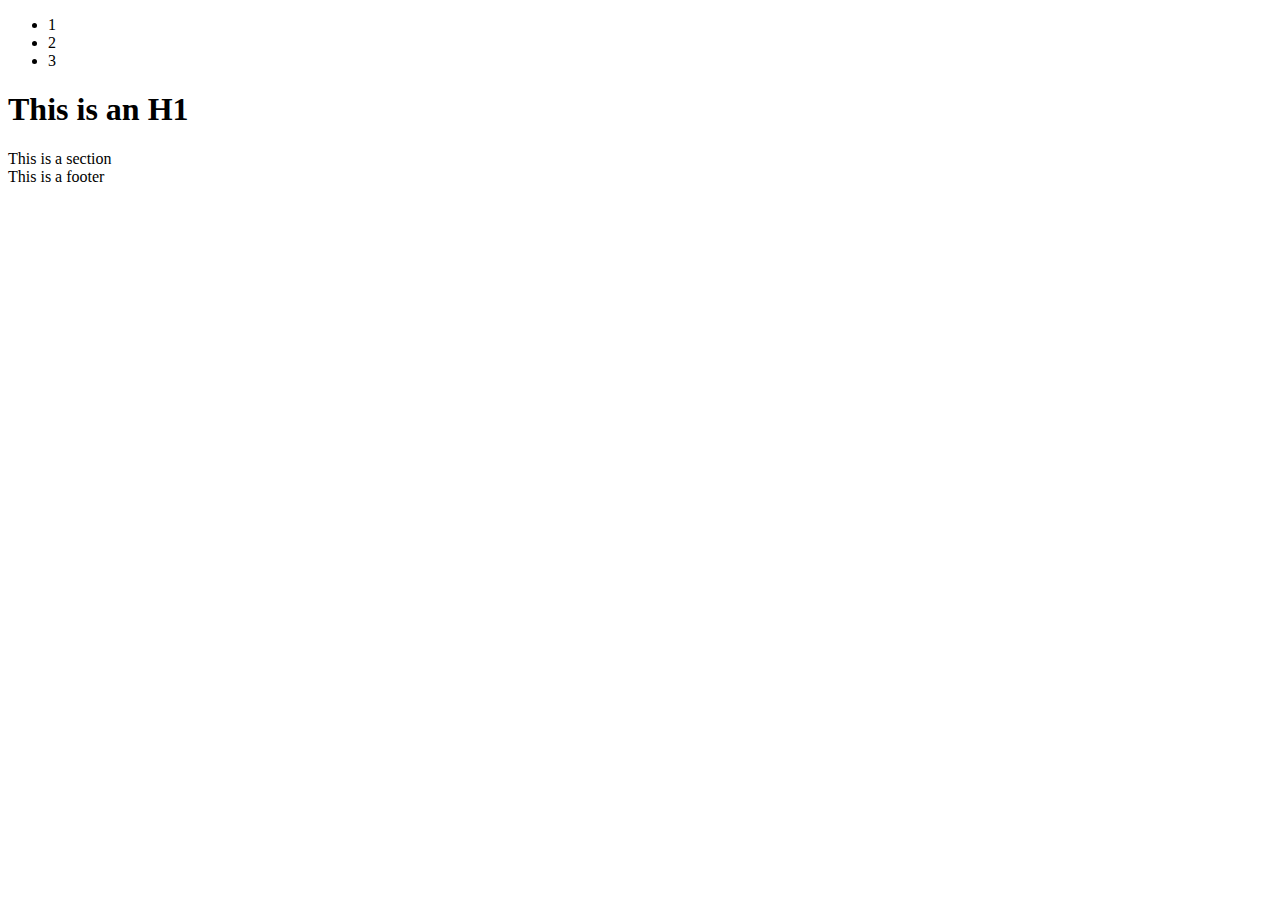
==== Project01/index.html @ 7ec73183 "00.01" ====
<!DOCTYPE html>
<html>
<head>

</head>

<body>
    <nav>
        <ul>
            <li>1</li>
            <li>2</li>
            <li>3</li>
        </ul>
    </nav>
    <header>
        <h1>This is an H1</h1>
    </header>
    <section>
        This is a section
    </section>
    <footer>
        This is a footer
    </footer>
</body>
</html>
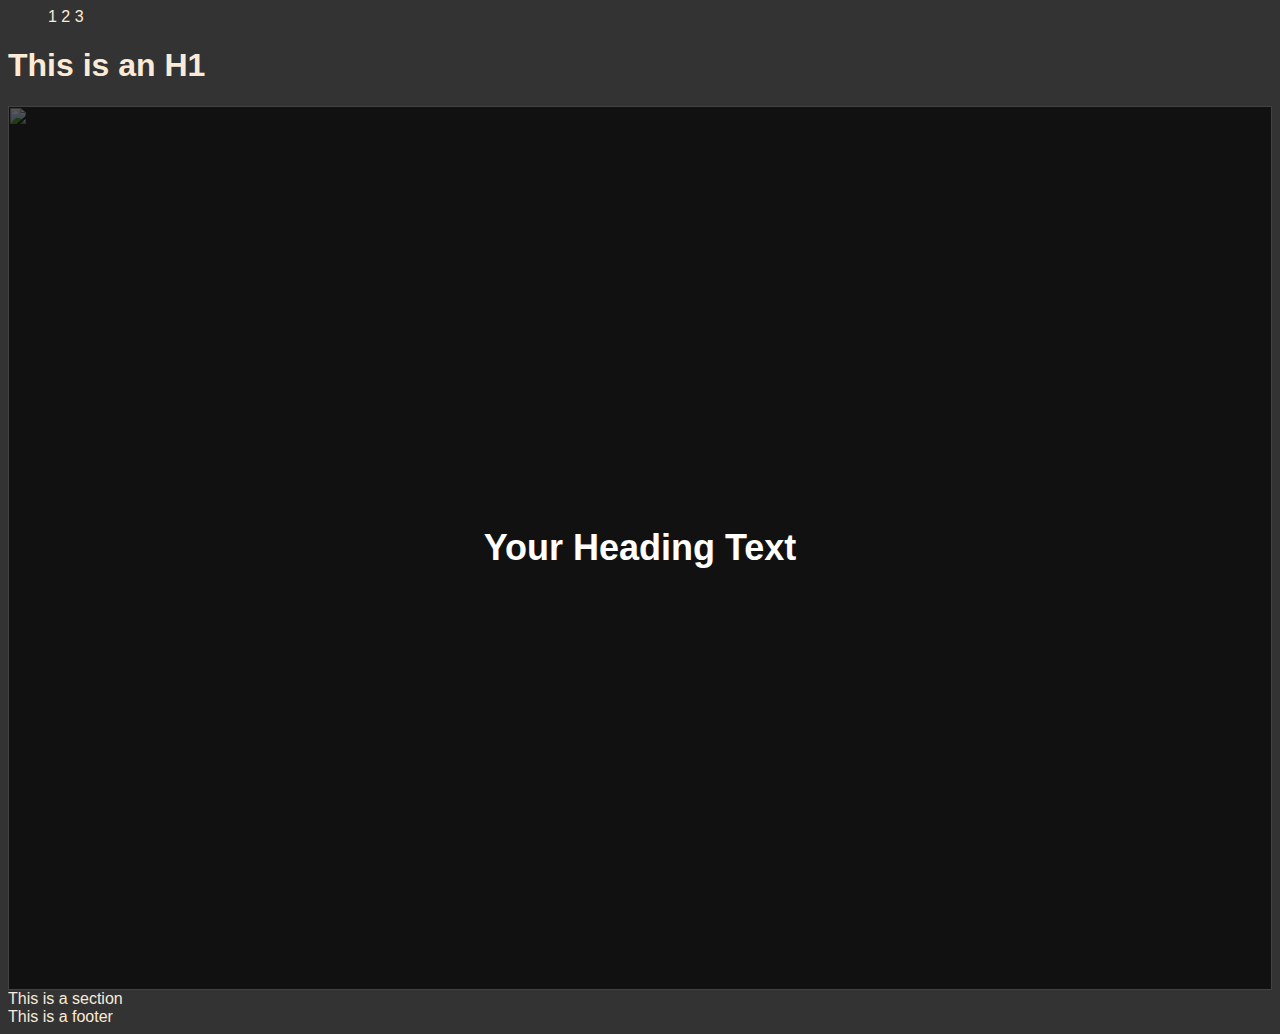
==== commit c5011131: "00.02" ====
--- a/Project01/index.html
+++ b/Project01/index.html
@@ -1,7 +1,9 @@
-<!DOCTYPE html>
-<html>
+<html lang="en">
 <head>
-
+    <meta charset="UTF-8">
+    <meta name="viewport" content="width=device-width, initial-scale=1.0">
+    <title>Your Webpage Title</title>
+    <link rel="stylesheet" href="styles.css">
 </head>
 
 <body>
@@ -14,6 +16,10 @@
     </nav>
     <header>
         <h1>This is an H1</h1>
+        <div class="image-container">        
+            <img src="https://cdn.discordapp.com/attachments/1128952780598542346/1165409921190334535/norruth_Cartoon_image_of_large_armies_soldiers_of_ancient_india_08be0f4d-89d2-4255-b68f-6488519f9381.png?ex=6546bf91&is=65344a91&hm=446d04d39359a4612f09af615045694d0b93101f4dcef49d3a7e7059b2a0fc29&">
+            <h1>Your Heading Text</h1>
+        </div>
     </header>
     <section>
         This is a section
--- a/Project01/styles.css
+++ b/Project01/styles.css
@@ -0,0 +1,47 @@
+html {
+    background-color: #333333;
+    color: antiquewhite;
+    margin: 0;
+    padding: 0;
+    font-family: 'Segoe UI', Tahoma, Geneva, Verdana, sans-serif;
+}
+
+nav ul li {
+    display: inline-block;
+    text-decoration: none;
+
+}
+
+.image-container {
+    position: relative;
+    width: 100%;
+    max-width: 100vw; /* Set your desired maximum width */
+}
+
+.image-container img {
+    width: 100%;
+    height: auto;
+    display: block;
+}
+
+.image-container h1 {
+    position: absolute;
+    top: 50%; /* Position the heading 50% from the top of the container */
+    left: 50%; /* Position the heading 50% from the left of the container */
+    transform: translate(-50%, -50%); /* Center the heading */
+    color: white; /* Set the text color to white */
+    text-align: center; /* Center-align the text */
+    margin: 0; /* Remove default margin */
+    font-size: 36px; /* Set the font size as per your preference */
+}
+
+.image-container::before {
+    content: "";
+    position: absolute;
+    top: 0;
+    left: 0;
+    width: 100%;
+    height: 100%;
+    background-color: rgba(0, 0, 0, 0.65); /* 15% opacity black overlay */
+}
+
